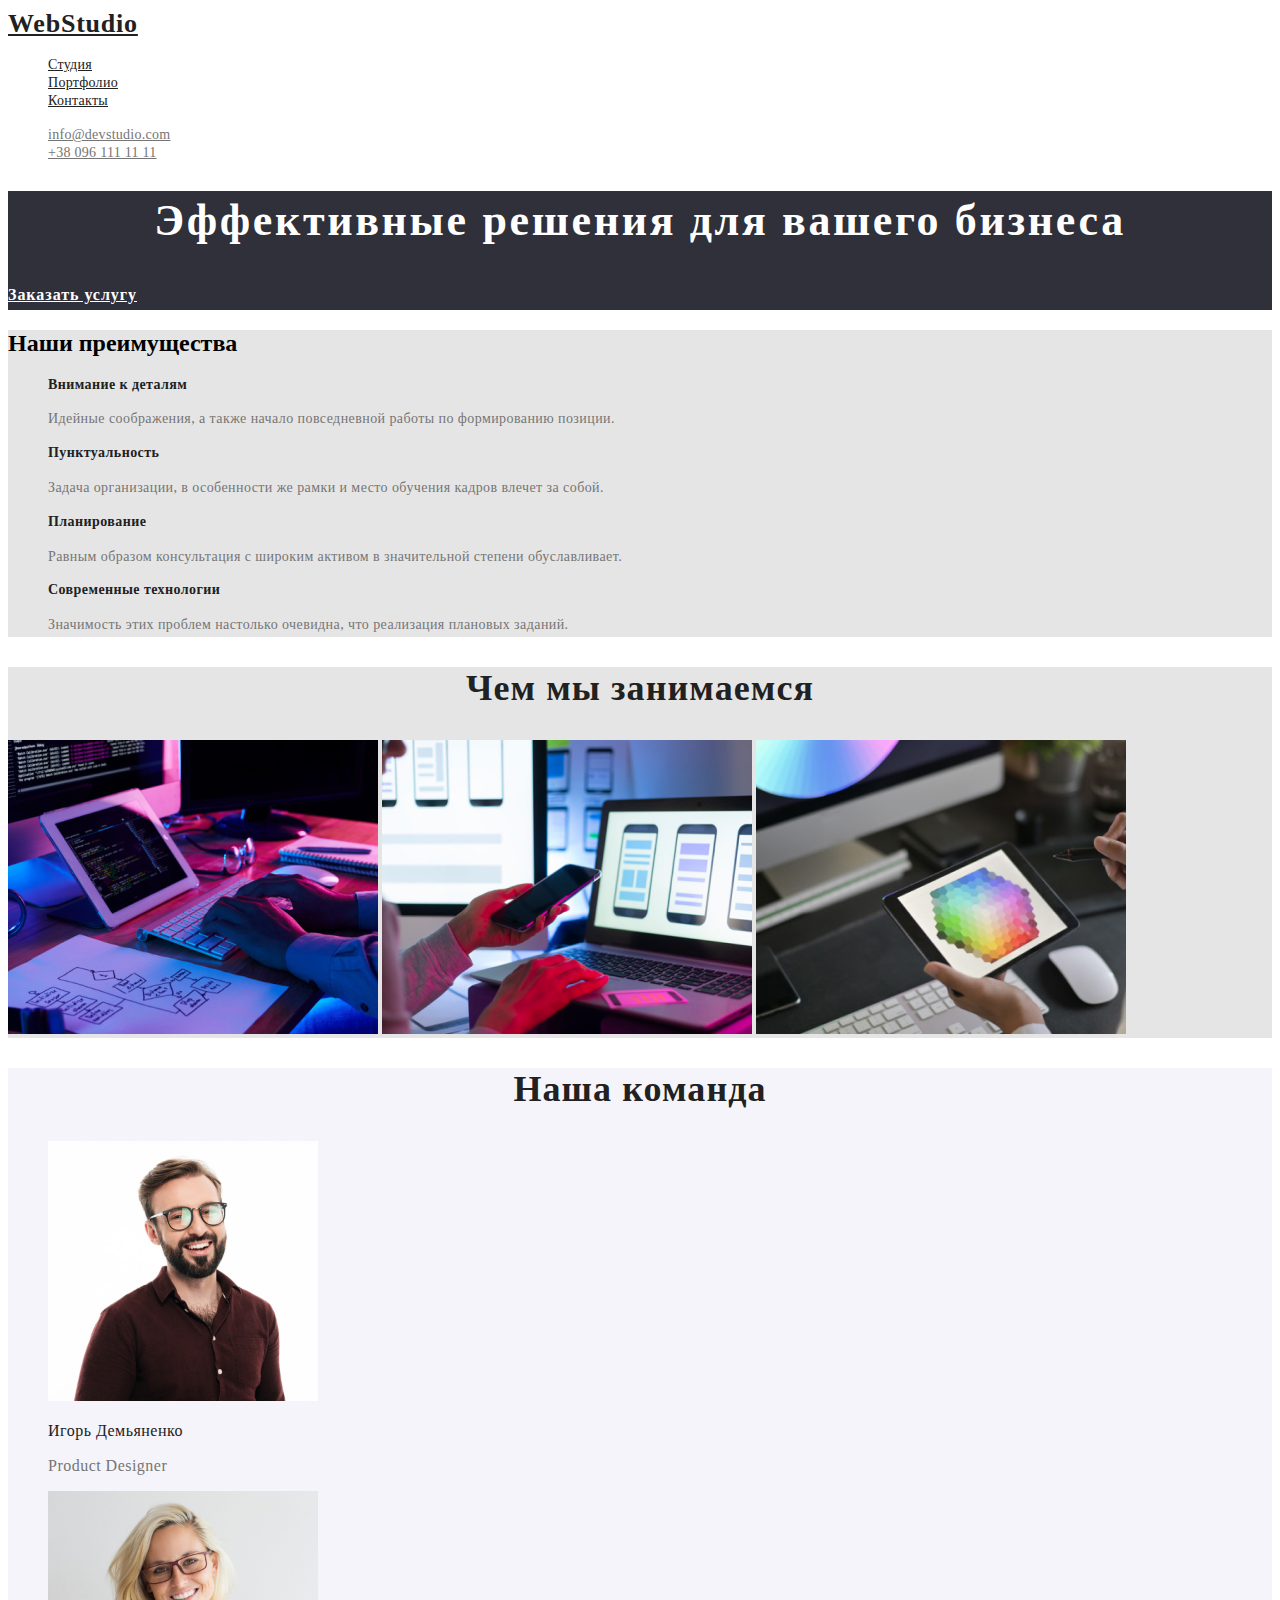
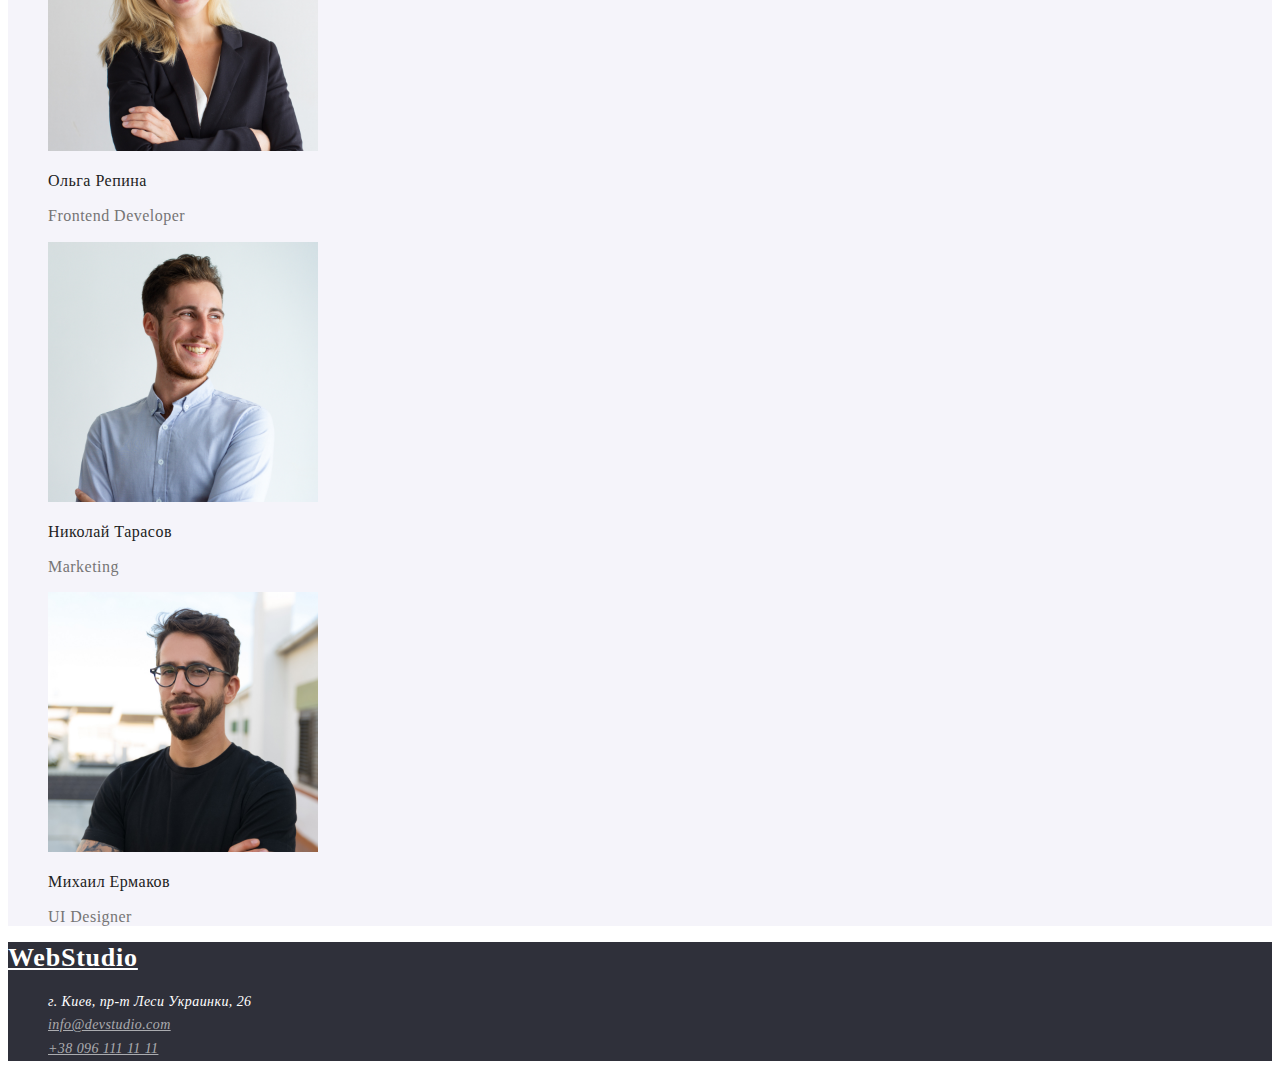
==== project2/index.html @ aa695d33 "Добавляет оформление текста и фона" ====
<!DOCTYPE html>
<html lang="ru">
<head>
    <meta charset="UTF-8">
    <meta http-equiv="X-UA-Compatible" content="IE=edge">
    <meta name="viewport" content="width=device-width, initial-scale=1.0">
    <title>WebStudio</title>
    <link href="https://fonts.googleapis.com/css2?family=Raleway:wght@700&family=Roboto:wght@400;500;700;900&display=swap" rel="stylesheet">
    <link rel="stylesheet" href="./css/styles.css">
</head>
<header>
        <a href="index.html" class="logo">WebStudio</a>
        <nav>
            <ul class="site-nav">
                <li><a href="./index.html" class="link">Студия</a></li>
                <li><a href="./portfolio.html" class="link">Портфолио</a></li>
                <li><a href="/" class="link">Контакты</a></li>
            </ul>
            <ul class="contacts">
                <li><a href="mailto:info@devstudio.com">info@devstudio.com</a></li>
                <li><a href="tel:+380961111111">+38 096 111 11 11</a></li>
            </ul>
        </nav>
</header>
<main>
    <section class="hero">
        <h1 class="hero-title">Эффективные решения для вашего бизнеса</h1>
        <a href="/" type="button" class="hero-button">Заказать услугу</a>
    </section>
    <section class="advantage">
        <h2>Наши преимущества</h2>
        <ul>
            <li>
                <h3 class="advantage-title">Внимание к деталям</h3>
                <p class="advantage-text">Идейные соображения, а также начало повседневной работы по формированию позиции.</p>
            </li>
            <li>
                <h3 class="advantage-title">Пунктуальность</h3>
                <p class="advantage-text">Задача организации, в особенности же рамки и место обучения кадров влечет за собой.</p>
            </li>
            <li>
                <h3 class="advantage-title">Планирование</h3>
                <p class="advantage-text">Равным образом консультация с широким активом в значительной степени обуславливает.</p>
            </li>
            <li>
                <h3 class="advantage-title">Современные технологии</h3>
                <p class="advantage-text">Значимость этих проблем настолько очевидна, что реализация плановых заданий.</p>
            </li>
        </ul>
    </section>
    <section class="job">
        <h2 class="job-title">Чем мы занимаемся</h2>
        <img src="./images/01.jpg" alt="Разработка сайта" width="370">
        <img src="./images/02.jpg" alt="Адаптивная верстка сайта" width="370">
        <img src="./images/03.jpg" alt="Разработка дизайна" width="370">
    </section>
    <section class="team">
        <h2 class="team-title">Наша команда</h2>
        <ul>
            <li>
                <img src="./images/1.jpg" alt="Игорь Демьяненко" width="270">
                <h3 class="team-subtitle">Игорь Демьяненко</h3>
                <p lang="en" class="team-text">Product Designer</p>
            </li>
            <li>
                <img src="./images/2.jpg" alt="Ольга Репина" width="270">
                <h3 class="team-subtitle">Ольга Репина</h3>
                <p lang="en" class="team-text">Frontend Developer</p>
            </li>
            <li>
                <img src="./images/3.jpg" alt="Николай Тарасов" width="270">
                <h3 class="team-subtitle">Николай Тарасов</h3>
                <p lang="en" class="team-text">Marketing</p>
            </li>
            <li>
                <img src="./images/4.jpg" alt="Михаил Ермаков" width="270">
                <h3 class="team-subtitle">Михаил Ермаков</h3>
                <p lang="en" class="team-text">UI Designer</p>
            </li>
        </ul>
    </section>
</main>
<footer class="end">
    <a href="index.html" class="end-logo">WebStudio</a>
    <address>
        <ul class="end-nav">
            <li class="end-text">г. Киев, пр-т Леси Украинки, 26</li>
            <li><a href="mailto:info@devstudio.com">info@devstudio.com</a></li>
            <li><a href="tel:+380961111111">+38 096 111 11 11</a></li>      
        </ul>
    </address>
</footer>
</html>
---- project2/css/styles.css ----
body {
  background-color: #ffffff;
  font-family: 'Roboto' sans-serif;
}
ul {
    list-style: none;
}
/*Шапка

*/
.logo {
    color:#212121;
    font-family: 'Raleway' sans-serif;
    font-weight: 700;
    font-size: 26px;
    line-height: 1.2;
    letter-spacing: 0.03em;

}

.site-nav .link {
    color: #212121;
    font-weight: 500;
    font-size: 14px;
    line-height: 1.14;
    letter-spacing: 0.02em;
}
.site-nav .link:hover,
.site-nav .link:focus {
    color: #2196F3;
}
.contacts a {
    color:#757575;
    font-weight: 500;
    font-size: 14px;
    line-height: 1.14;
    letter-spacing: 0.02em;
}
.contacts :hover,
.contacts :focus {
    color: #2196F3;
}
/*main

*/
.hero {
    background-color: #2F303A;
}
.hero-title{
    color: #ffffff;
    font-weight: 900;
    font-size: 44px;
    line-height: 1.36;
    text-align: center;
    letter-spacing: 0.06em;

}
.hero-button {
    color: #ffffff;
    font-weight: 700;
    font-size: 16px;
    line-height: 1.87;
    text-align: center;
    letter-spacing: 0.06em;
}
/*advantage
                    
 */
.advantage{
    background-color: #E5E5E5;
}
.advantage-title {
    color: #212121;
    font-weight: 700;
    font-size: 14px;
    line-height: 1.2;
    letter-spacing: 0.03em;
}
.advantage-text {
    color: #757575;
    font-size: 14px;
    line-height: 1.7;
    letter-spacing: 0.03em;
}
/*job

 */
.job {
    background-color: #E5E5E5;
}
.job-title{
    color: #212121;
    font-weight: 700;
    font-size: 36px;
    line-height: 1.2;
    text-align: center;
    letter-spacing: 0.03em;
}
/*team

*/
.team {
    background-color: #F5F4FA;
}
.team-title {
    color: #212121;
    font-weight: 700px;
    font-size: 36px;
    line-height: 1.2;
    text-align: center;
    letter-spacing: 0.03em;
}
.team-subtitle {
    color: #212121;
    font-weight: 500;
    font-size: 16px;
    line-height: 1.2;
    letter-spacing: 0.03em;
}
.team-text {
    color: #757575;
    font-size: 16px;
    line-height: 1.2;
    letter-spacing: 0.03em;
}
/* pj portfolio

*/
.portfolio {
    background-color: #E5E5E5;
}
/*filter

*/
.portfolio-filter {
    color: #212121;
    font-weight: 500;
    font-size: 16px;
    line-height: 1.62;
    text-align: center;
    letter-spacing: 0.03em;
}

.portfolio-choice h3 {
    color: #212121;
    font-weight: 700;
    font-size: 18px;
    line-height: 2;
    letter-spacing: 0.06em;
}
.portfolio-choice p {
    color: #757575;
    font-size: 16px;
    line-height: 1.87;
    letter-spacing: 0.03em;
}
/*footer

*/
.end {
    background-color: #2F303A;
}
.end-logo {
    font-family: 'Raleway' sans-serif;
    color: #ffffff;
    font-weight: 700;
    font-size: 26px;
    line-height: 1.2;
    letter-spacing: 0.03em;
}
.end-nav a {
    color: rgba(255, 255, 255, 0.6);
    font-size: 14px;
    line-height: 1.7;
    letter-spacing: 0.03em;
} 
.end-text{
    color: #ffffff;
    font-size: 14px;
    line-height: 1.7;
    letter-spacing: 0.03em;
}
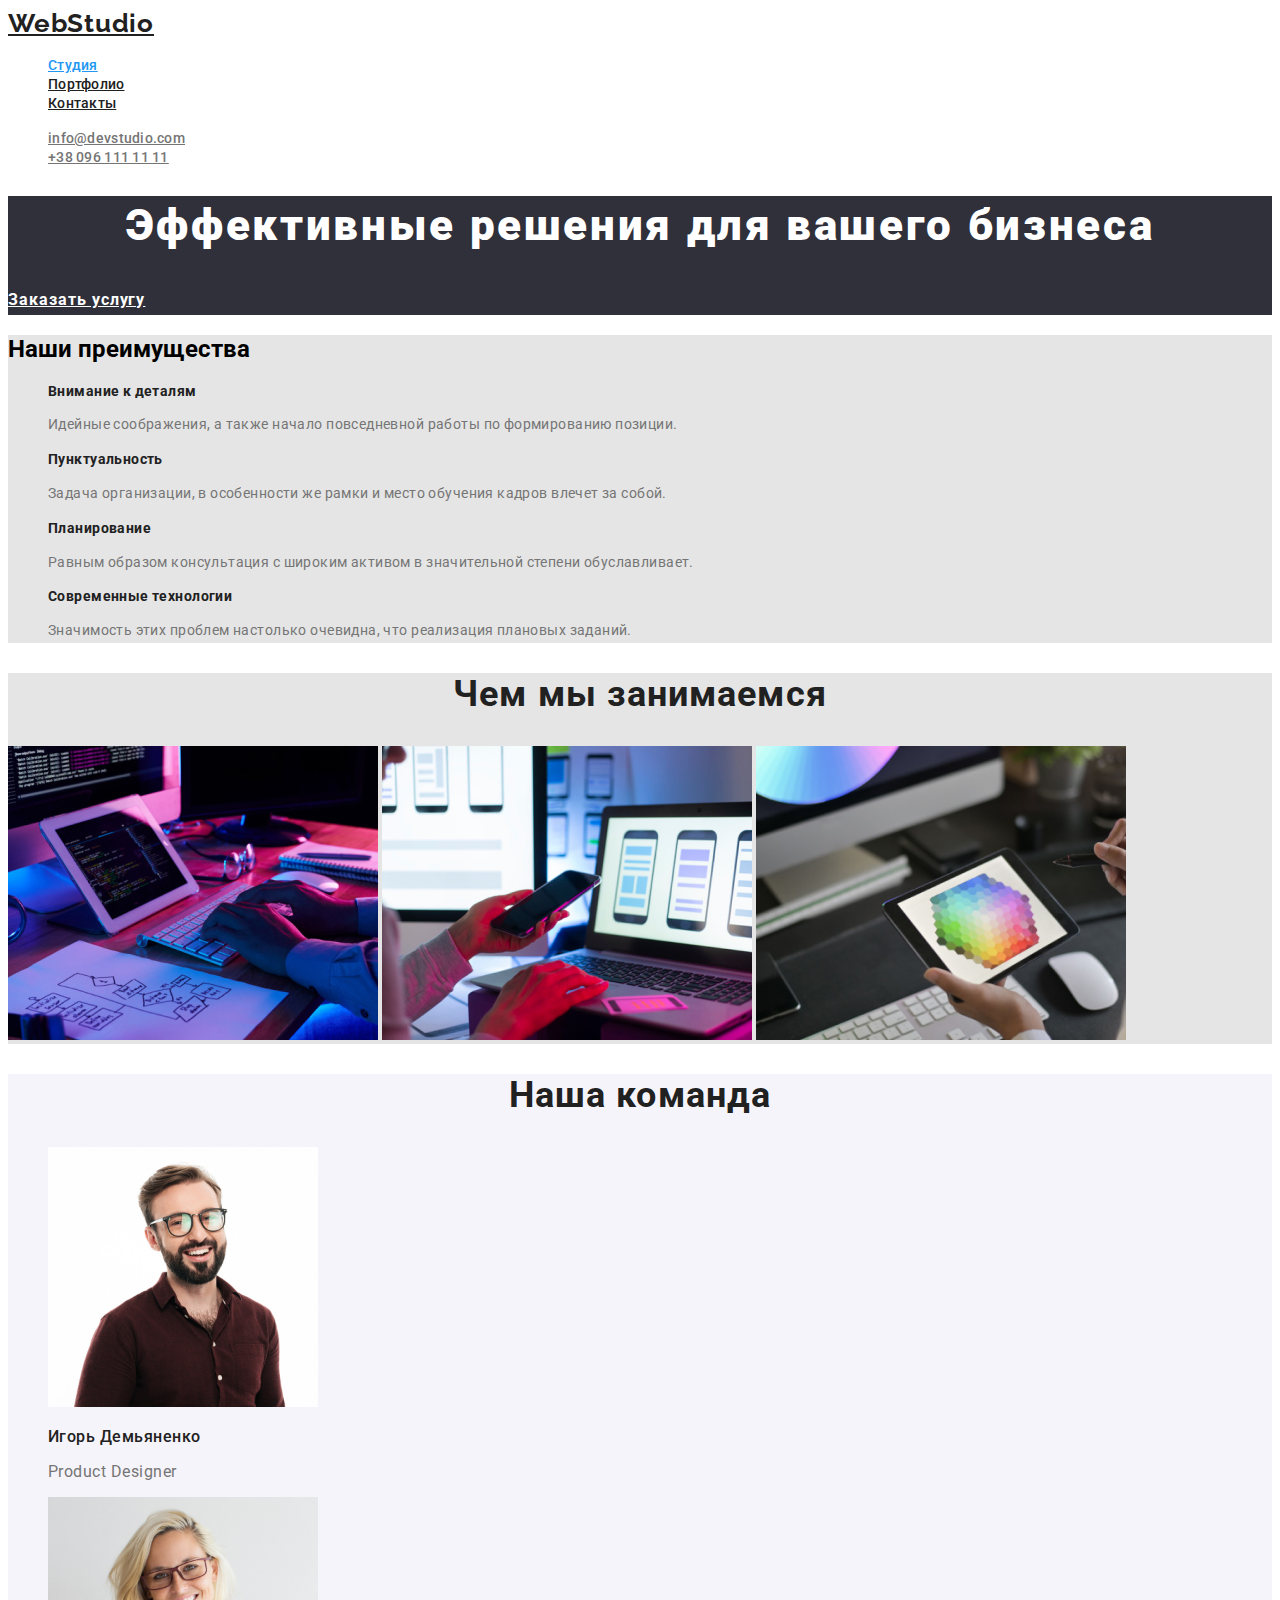
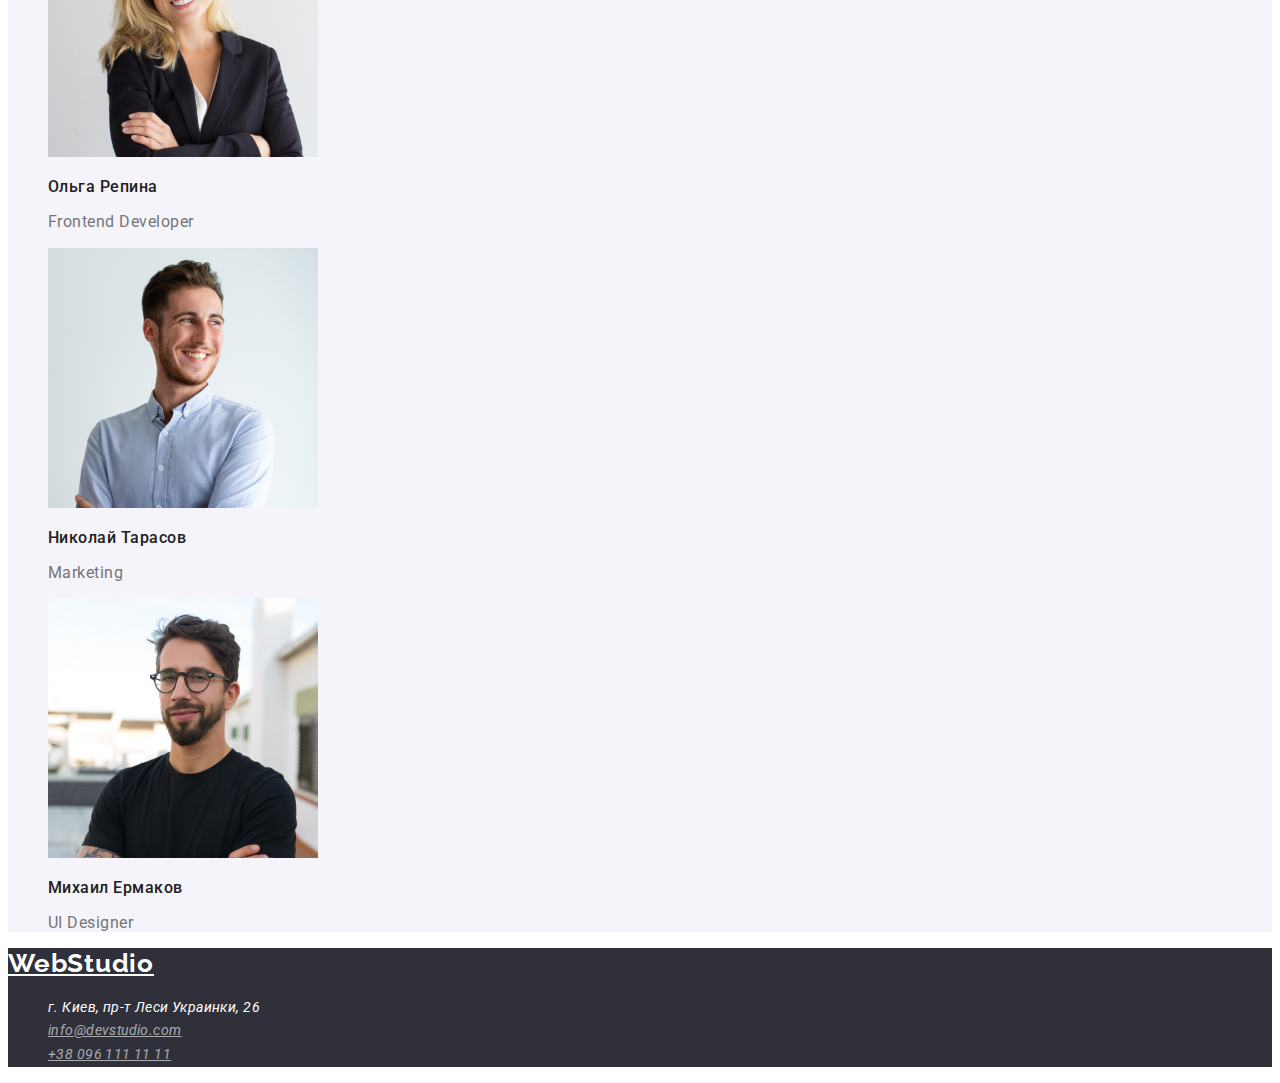
==== commit 36d077ce: "подключаєт шрифти" ====
--- a/project2/index.html
+++ b/project2/index.html
@@ -5,14 +5,16 @@
     <meta http-equiv="X-UA-Compatible" content="IE=edge">
     <meta name="viewport" content="width=device-width, initial-scale=1.0">
     <title>WebStudio</title>
-    <link href="https://fonts.googleapis.com/css2?family=Raleway:wght@700&family=Roboto:wght@400;500;700;900&display=swap" rel="stylesheet">
+    <link rel="preconnect" href="https://fonts.googleapis.com">
+    <link rel="preconnect" href="https://fonts.gstatic.com" crossorigin>
+    <link href="https://fonts.googleapis.com/css2?family=Raleway:wght@700&family=Roboto:wght@400;500;700;900&display=swap" rel="stylesheet"/>
     <link rel="stylesheet" href="./css/styles.css">
 </head>
 <header>
         <a href="index.html" class="logo">WebStudio</a>
         <nav>
             <ul class="site-nav">
-                <li><a href="./index.html" class="link">Студия</a></li>
+                <li><a href="./index.html" class="link current">Студия</a></li>
                 <li><a href="./portfolio.html" class="link">Портфолио</a></li>
                 <li><a href="/" class="link">Контакты</a></li>
             </ul>
--- a/project2/css/styles.css
+++ b/project2/css/styles.css
@@ -1,6 +1,6 @@
 body {
   background-color: #ffffff;
-  font-family: 'Roboto' sans-serif;
+  font-family: 'Roboto', sans-serif;
 }
 ul {
     list-style: none;
@@ -10,7 +10,7 @@
 */
 .logo {
     color:#212121;
-    font-family: 'Raleway' sans-serif;
+    font-family: 'Raleway', sans-serif;
     font-weight: 700;
     font-size: 26px;
     line-height: 1.2;
@@ -29,6 +29,11 @@
 .site-nav .link:focus {
     color: #2196F3;
 }
+
+.site-nav .link.current {
+    color: #2196F3;
+}
+
 .contacts a {
     color:#757575;
     font-weight: 500;
@@ -161,7 +166,7 @@
     background-color: #2F303A;
 }
 .end-logo {
-    font-family: 'Raleway' sans-serif;
+    font-family: 'Raleway', sans-serif;
     color: #ffffff;
     font-weight: 700;
     font-size: 26px;
